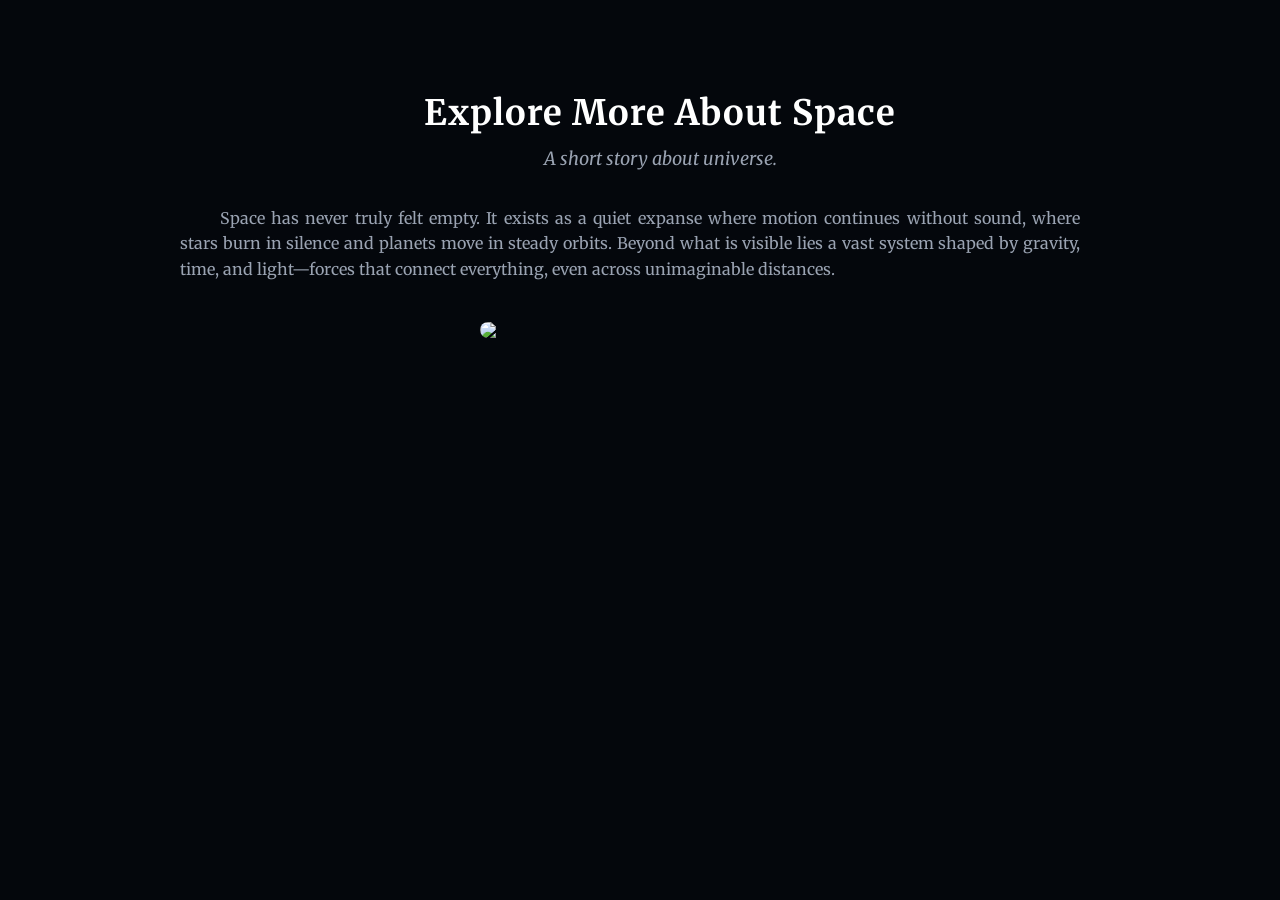
==== index-mercury.html @ 009471ba "update" ====
<!DOCTYPE html>
<html lang="en">
<head>
  <meta charset="UTF-8">
  <meta name="viewport" content="width=device-width, initial-scale=1.0">
  <title>Explore More About Space</title>

  <!-- Fonts -->
  <link rel="preconnect" href="https://fonts.googleapis.com">
  <link rel="preconnect" href="https://fonts.gstatic.com" crossorigin>
  <link href="https://fonts.googleapis.com/css2?family=Merriweather:ital,opsz,wght@0,18..144,300..900;1,18..144,300..900&family=Nunito:ital,wght@0,200..1000;1,200..1000&display=swap" rel="stylesheet">

  <!-- CSS -->
  <link rel="stylesheet" href="index-mercury.css">
</head>

<body>
  <!-- overlay harus ada juga -->
  <div id="page-fade" class="active"></div>

<div class="about-page">
  <h1>Explore More About Space</h1>
  <p class="subtitle">A short story about universe.</p>

  <div class="about-paragraph">
    <p class="about-text">
      Space has never truly felt empty. It exists as a quiet expanse where motion continues without sound, 
      where stars burn in silence and planets move in steady orbits. Beyond what is visible lies a vast system 
      shaped by gravity, time, and light—forces that connect everything, even across unimaginable distances.
    </p>
    <img src="Reading.jpeg" class="about-img">
  </div>

<!-- JS -->
<script src="index.js"></script>

</body>
</html>
---- index-mercury.css ----
:root {
  --bg-dark: #04070c;
  --bg-soft: #0b0f1a;
  --text-main: #e8ecf1;
  --text-secondary: #9aa3b2;
  --accent: #425682;
}

* {
box-sizing: border-box;
margin: 0;
padding: 0;
}

body {
font-family: 'Playfair Display', serif;
background: var(--bg-dark);
color: var(--text-secondary);
}

/* ===== ABOUT PAGE ===== */
.about-page {
  max-width: 1000px;
  margin: 80px auto;
  line-height: 1.9;
  text-align: justify;
  padding: 0 20px;
  font-family: 'Merriweather', serif;
  color: var(--text-secondary);
  font-size: 15px;
  text-indent: 40px;
}

/*===== SUBTITLE ===== */
.subtitle {
  text-align: center;
  font-style: italic;
  color: var(--text-secondary);
  margin-bottom: 40px;
  font-size: 1.2em;
}

/* ===== ABOUT PAGE HEADINGS ===== */
.about-page h1,
.about-page h2 {
  text-align: center;
  letter-spacing: 1px;
  margin-bottom: -5px;
  font-size: 35px;
  color: white;
}

.about-page .subtitle {
  text-align: center;
  font-size: 18px;
  color: var(--text-secondary);
  margin-bottom: 10px;
}

/* ===== ABOUT PARAGRAPHS ===== */
.about-paragraph {
  margin-bottom: 40px;
  display: flex;
  flex-direction: column;
}

.about-text {
  font-size: 16px;
  line-height: 1.6;
  max-width: 900px;
  margin: 20px;
  text-align: justify;
}

.about-img {
  gap: 24px;
  margin: 0 auto;
  margin-top: 20px;
  margin-bottom: -20px;
  width: 100%;
  max-width: 320px;
  height: auto;
  border-radius: 20px;
  object-fit: cover;
}

.about-img-a {
  display: grid;
  grid-template-columns: repeat(3, 1fr);
  gap: 10px;
  margin: 40px auto 0;
  margin-top: 20px;
  margin-bottom: -20px;
  justify-items: center;
  max-width: 2400px;
  max-height: 800px;
}

.about-img-a img {
  width: 100%;
  object-fit: cover;
  border-radius: 18px;
}

.about-img-b {
  display: grid;
  grid-template-columns: repeat(6, 1fr);
  gap: 10px;
  margin: 40px auto 0;
  margin-top: 20px;
  margin-bottom: -20px;
  justify-items: center;
  max-width: 1000px;
  max-height: 3000px;
}

.about-img-b img {
  width: 100%;
  object-fit: cover;
  border-radius: 12px;
}

@media (max-width: 768px) {
  .about-text {
    font-size: 16px;
    padding: 0 20px;
    grid-template-columns: 1fr;
  }

  .about-img {
    max-width: 90%;
    height: auto;
  }
}

@media (max-width: 768px) {
  .about-img-a,
  .about-img-b {
    grid-template-columns: repeat(2, 1fr);
  }
}

@media (max-width: 480px) {
  .about-img-a,
  .about-img-b {
    grid-template-columns: 1fr;
  }
}

/* Closing text */
.closing {
  margin-top: 50px;
  text-align: center;
  font-style: italic;
  opacity: 0.7;
}

#page-fade {
  position: fixed;
  inset: 0;
  background: var(--bg-dark);
  opacity: 1;
  pointer-events: none;
  z-index: 9999;
  transition: opacity 0.6s ease-in-out;
}

#page-fade.hide {
  opacity: 0;
}
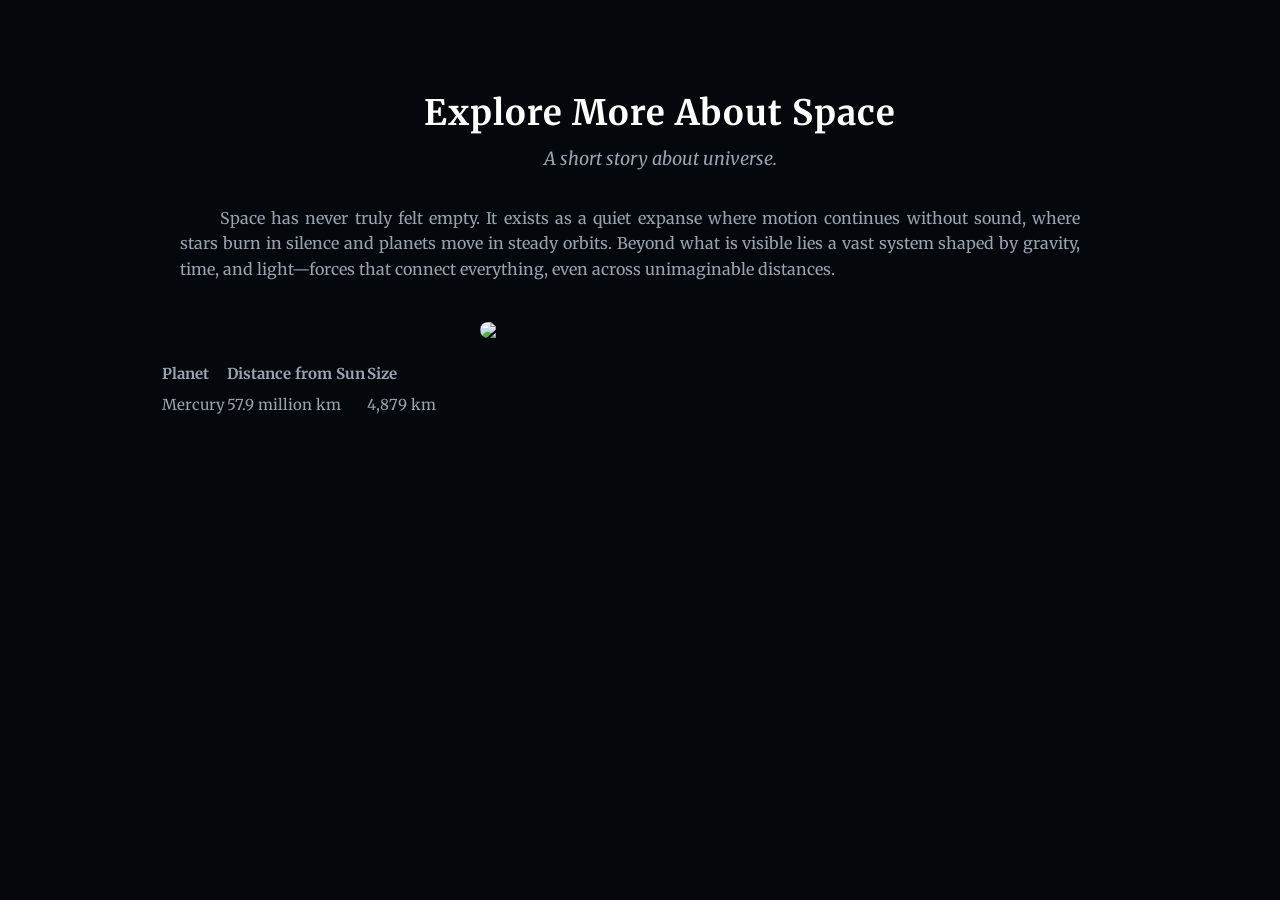
==== commit cc2d7765: "table.html dan students.html" ====
--- a/index-mercury.html
+++ b/index-mercury.html
@@ -5,17 +5,14 @@
   <meta name="viewport" content="width=device-width, initial-scale=1.0">
   <title>Explore More About Space</title>
 
-  <!-- Fonts -->
   <link rel="preconnect" href="https://fonts.googleapis.com">
   <link rel="preconnect" href="https://fonts.gstatic.com" crossorigin>
   <link href="https://fonts.googleapis.com/css2?family=Merriweather:ital,opsz,wght@0,18..144,300..900;1,18..144,300..900&family=Nunito:ital,wght@0,200..1000;1,200..1000&display=swap" rel="stylesheet">
 
-  <!-- CSS -->
   <link rel="stylesheet" href="index-mercury.css">
 </head>
 
 <body>
-  <!-- overlay harus ada juga -->
   <div id="page-fade" class="active"></div>
 
 <div class="about-page">
@@ -31,7 +28,19 @@
     <img src="Reading.jpeg" class="about-img">
   </div>
 
-<!-- JS -->
+<table>
+  <tr>
+    <th>Planet</th>
+    <th>Distance from Sun</th>
+    <th>Size</th>
+  </tr>
+  <tr>
+    <td>Mercury</td>
+    <td>57.9 million km</td>
+    <td>4,879 km</td>
+  </tr>  
+</table>
+
 <script src="index.js"></script>
 
 </body>
